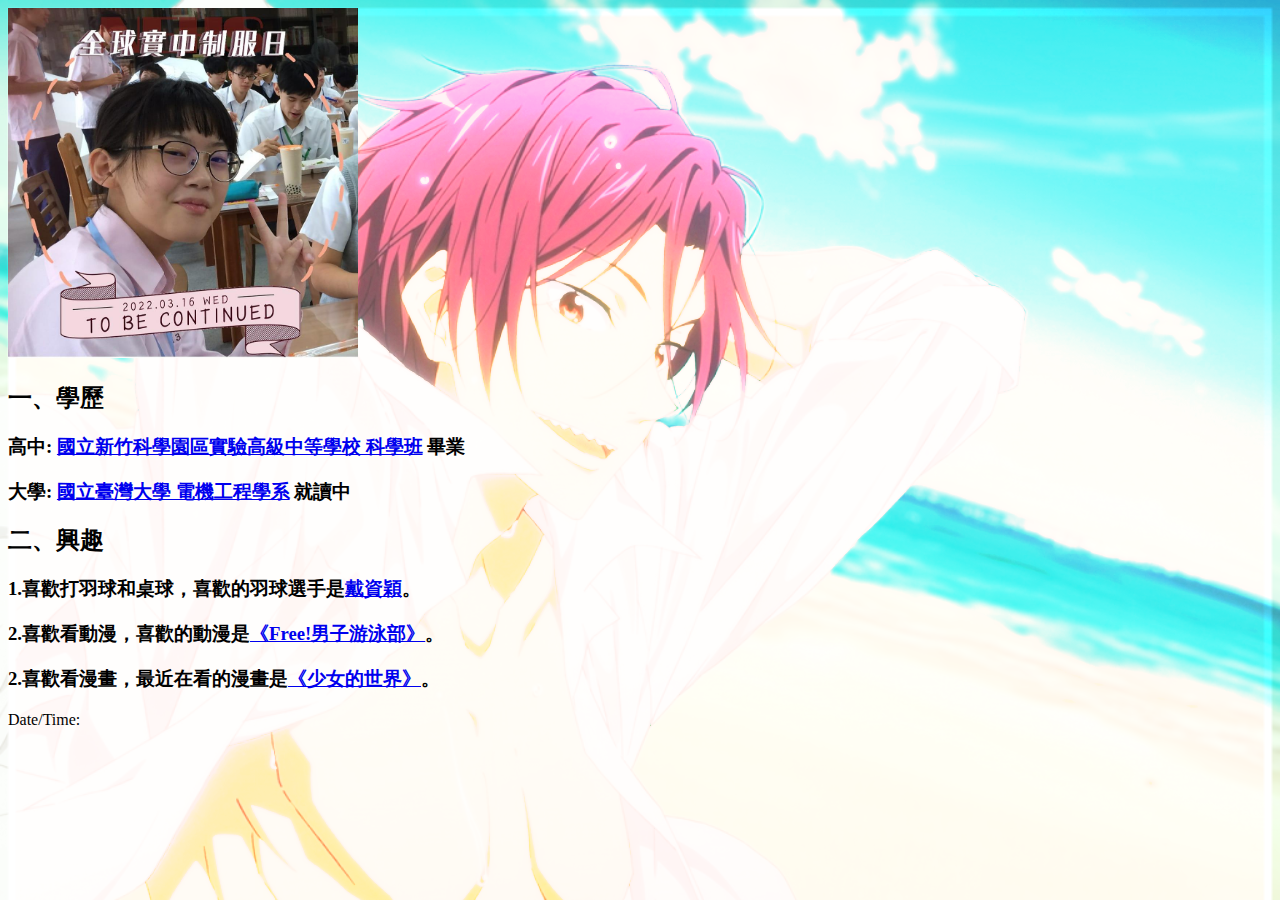
==== website.html @ 65310e16 "my web upload" ====
<!DOCTYPE html>
<html lang="en">
<head>
    <meta charset="UTF-8">
    <meta http-equiv="X-UA-Compatible" content="IE=edge">
    <meta name="viewport" content="width=device-width, initial-scale=1.0">
    <link rel="stylesheet" href="./style.css">
    <link rel="icon" href="./sharkdo.png">
    <link href="https://cdn.jsdelivr.net/npm/bootstrap@5.0.2/dist/css/bootstrap.min.css" rel="stylesheet" integrity="sha384-EVSTQN3/azprG1Anm3QDgpJLIm9Nao0Yz1ztcQTwFspd3yD65VohhpuuCOmLASjC" crossorigin="anonymous">
    <script src="https://cdn.jsdelivr.net/npm/bootstrap@5.0.2/dist/js/bootstrap.bundle.min.js" integrity="sha384-MrcW6ZMFYlzcLA8Nl+NtUVF0sA7MsXsP1UyJoMp4YLEuNSfAP+JcXn/tWtIaxVXM" crossorigin="anonymous"></script>
    <script src="https://cdn.jsdelivr.net/npm/@popperjs/core@2.9.2/dist/umd/popper.min.js" integrity="sha384-IQsoLXl5PILFhosVNubq5LC7Qb9DXgDA9i+tQ8Zj3iwWAwPtgFTxbJ8NT4GN1R8p" crossorigin="anonymous"></script>
    <script src="https://cdn.jsdelivr.net/npm/bootstrap@5.0.2/dist/js/bootstrap.min.js" integrity="sha384-cVKIPhGWiC2Al4u+LWgxfKTRIcfu0JTxR+EQDz/bgldoEyl4H0zUF0QKbrJ0EcQF" crossorigin="anonymous"></script>
    <title>Sherry Yu</title>
</head>
<body>  
    <div class="container boxy">
        <div class="row">
            <div class="col-3">
              <img class="rounded mt-3 ms-3 position-absolute start-0 img" src="./me.jpg" height="350" alt="">
            </div>
          <div class="col-9 mt-3">
            <h2 class="fw-bold">一、學歷</h2>
            <h3>高中: <a class="reddy" rel="noopener" target="_blank" href="https://sci.nehs.hc.edu.tw/">國立新竹科學園區實驗高級中等學校 科學班</a> 畢業</h3>
            <h3>大學: <a class="reddy" rel="noopener" target="_blank" href="https://web.ee.ntu.edu.tw/">國立臺灣大學 電機工程學系</a> 就讀中</h3>
            <h2 class="fw-bold">二、興趣</h2>
            <h3>1.喜歡打羽球和桌球，喜歡的羽球選手是<a target="_blank" href="https://www.facebook.com/profile.php?id=100044580272976">戴資穎</a>。</h3>
            <h3>2.喜歡看動漫，喜歡的動漫是<a target="_blank" href="https://zh.wikipedia.org/wiki/Free!">《Free!男子游泳部》</a>。</h3>
            <h3>2.喜歡看漫畫，最近在看的漫畫是<a target="_blank" href="https://www.webtoons.com/zh-hant/school/shaonvdeshijie/list?title_no=549&page=1">《少女的世界》</a>。</h3>
            <p class="h3 fw-bold">Date/Time: <span id="datetime"></span></p>
                <script> 
                    function doDate() {
                        function addZero(i) {
                            if (i < 10) {i = "0" + i}
                                return i;
                        }
                        var dateObj = new Date();
                        var month =dateObj.getMonth() + 1;
                        var day = dateObj.getDate();
                        var year = dateObj.getFullYear();
                        newdate = month + "-" + day + "-" + year;
                        var h = addZero(dateObj.getHours());
                        var m = addZero(dateObj.getMinutes());
                        var s = addZero(dateObj.getSeconds());
                        time = h + ":" + m + ":" + s;
                        document.getElementById("datetime").innerHTML = newdate+" "+time;
                    }
                    setInterval(doDate, 1000);
                </script>
          </div>
        </div>
      </div>
    <style>
        body {
            background-repeat: no-repeat, repeat;
            background-size: cover;
            background-image: url("./matsuoka.jpg"), url(./REDDY.png);
            background-blend-mode: hard-light;
          }
    </style>  
    <audio autoplay="autoplay" src="./yiruma-river-flows-in-you-(mp3convert.org).mp3" ></audio>
    </body>
</html>
---- style.css ----
.mypic {
    display:block;
    float: left;
    padding-right: 20px;
}
.mytext {
    float: middle;
    
}
.reddy:hover {
    color: red;
  }
.notrans {
    opacity: 1;
}
.img {

}
.img:hover {
    transition:.5s;
    box-shadow: 10px 10px 5px rgba(0,0,0,0.5);
}
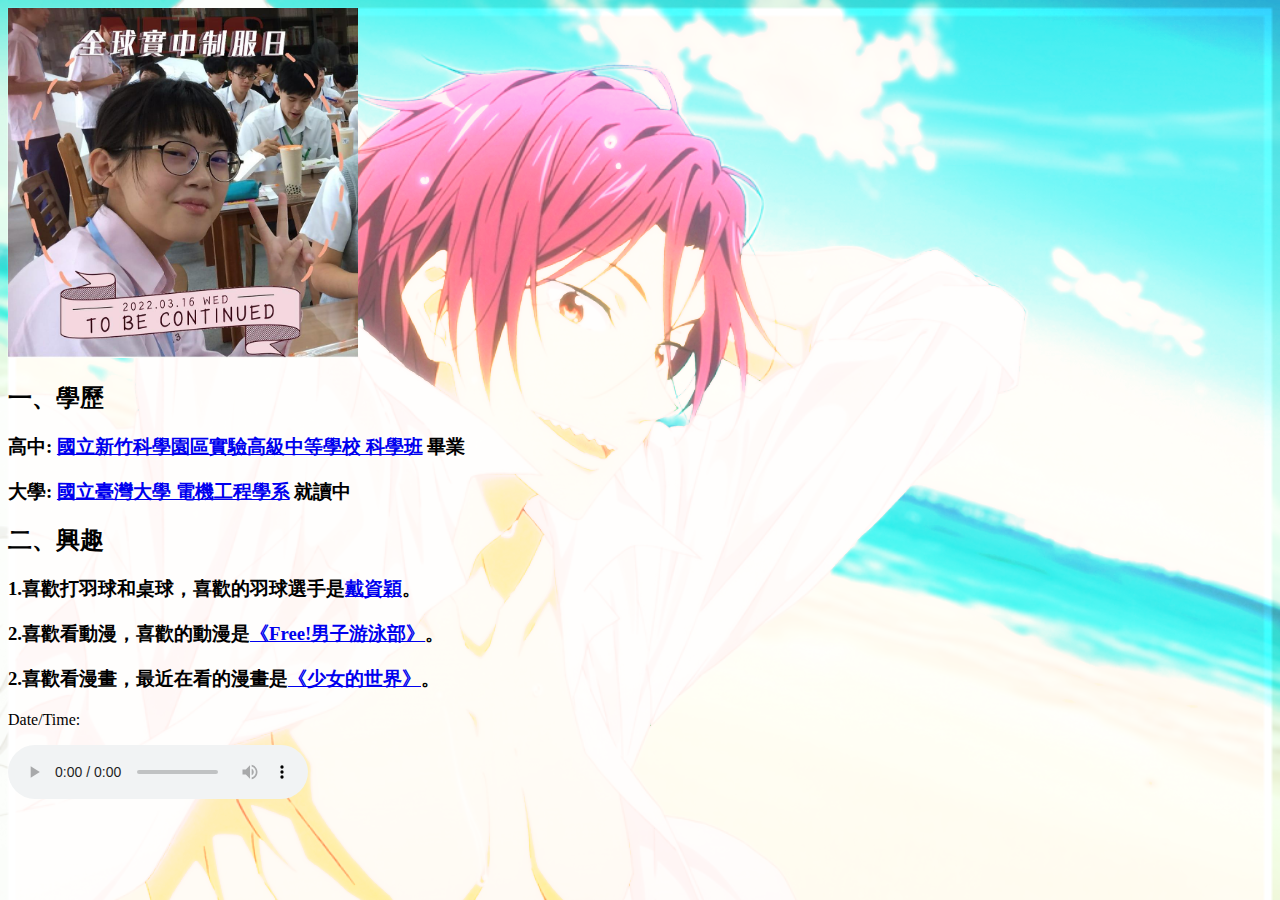
==== commit fbae4d45: "Add files via upload" ====
--- a/website.html
+++ b/website.html
@@ -57,6 +57,8 @@
             background-blend-mode: hard-light;
           }
     </style>  
-    <audio autoplay="autoplay" src="./yiruma-river-flows-in-you-(mp3convert.org).mp3" ></audio>
+    <audio controls loop>
+      <source src="./yiruma-river-flows-in-you-(mp3convert.org).mp3" type="audio/mpeg" />
+    </audio>
     </body>
 </html>